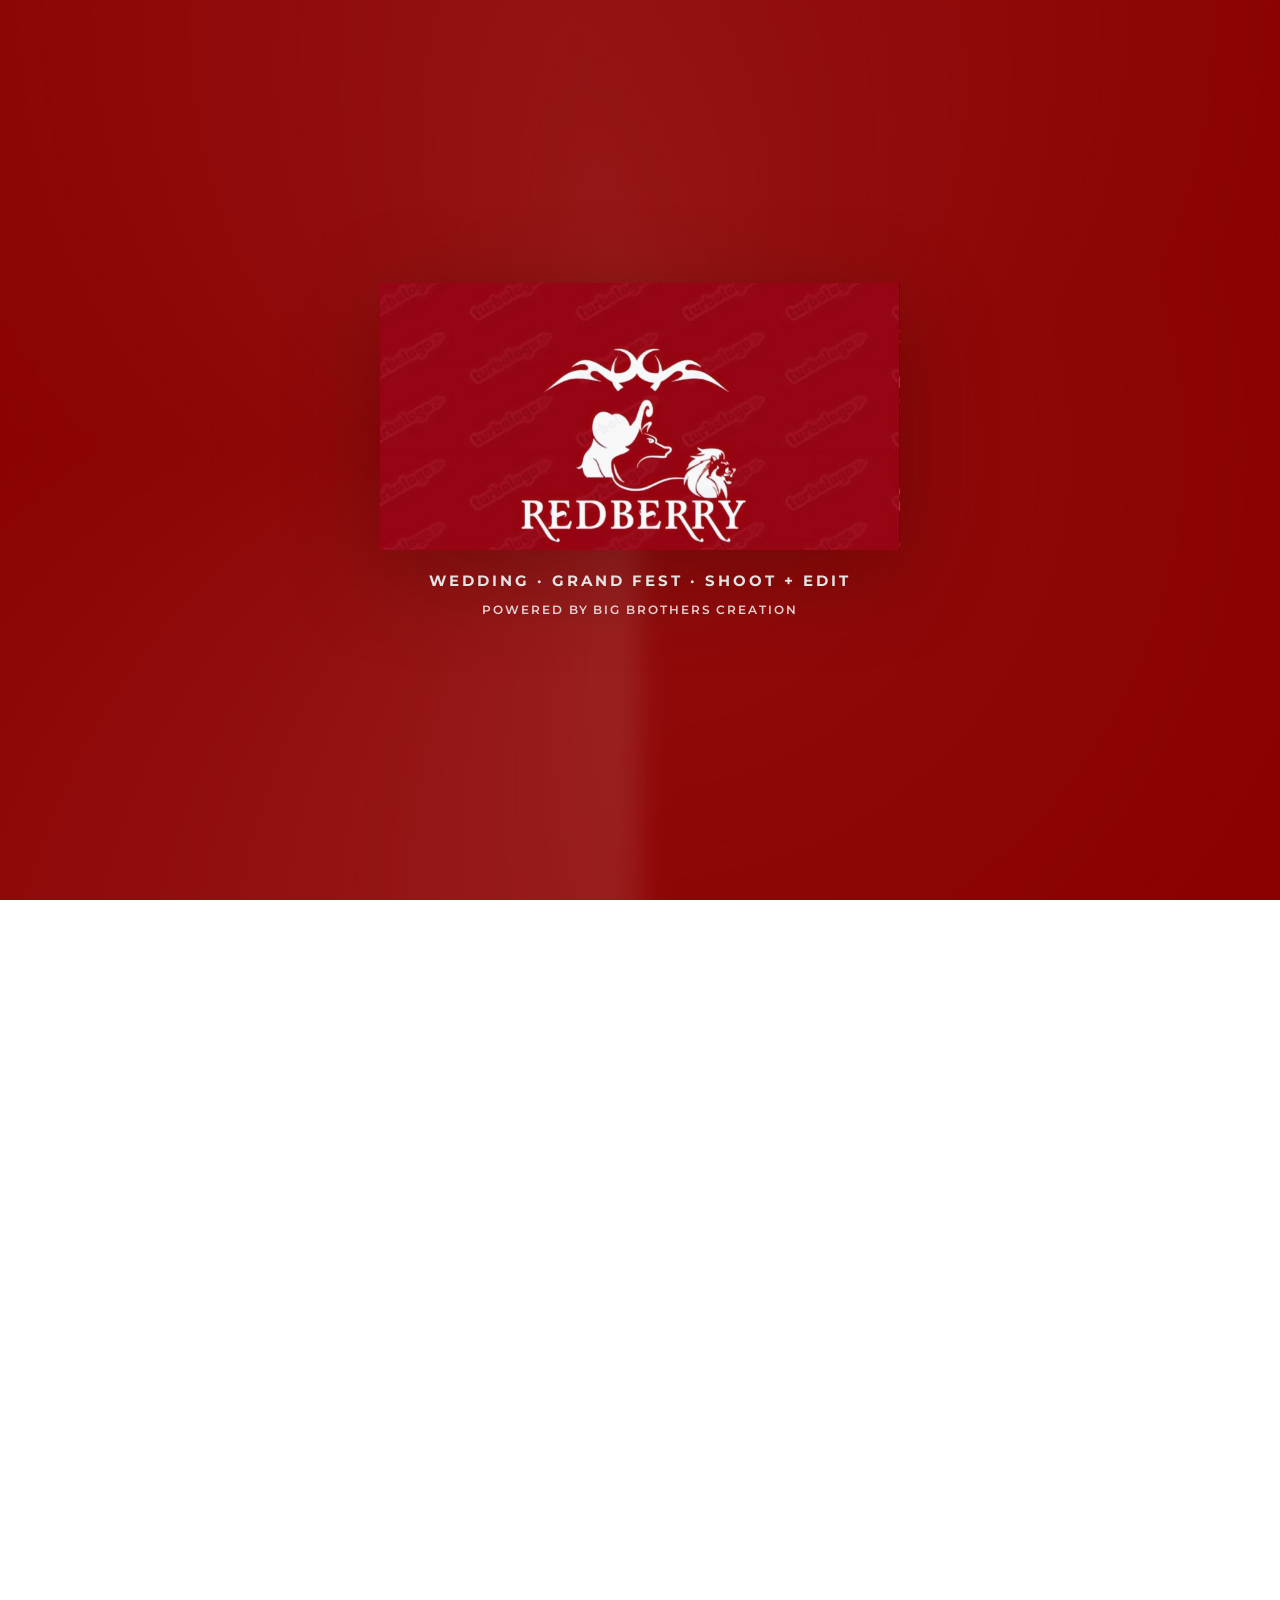
==== public/index.html @ 0571ef45 "Set developer credit to GEBEN" ====
<!doctype html>
<html lang="en">
<head>
  <meta charset="UTF-8" />
  <meta name="viewport" content="width=device-width,initial-scale=1.0" />
  <title>REDBERRY — Wedding & Grand Fest Shoot + Edit</title>
  <meta name="description" content="REDBERRY is a shooting + editing studio for weddings and grand festivals — cinematic photo, video, and color grading." />
  <link rel="preconnect" href="https://fonts.googleapis.com">
  <link rel="preconnect" href="https://fonts.gstatic.com" crossorigin>
  <link href="https://fonts.googleapis.com/css2?family=Montserrat:wght@300;500;700;800;900&display=swap" rel="stylesheet">
  <link rel="stylesheet" href="styles.css" />
<style>
  :root{--splash-bg:#8b0000;--splash-logo:#fff}
  body.splash-loading{overflow:hidden}
  #splash{position:fixed;inset:0;z-index:9999;display:flex;align-items:center;justify-content:center;overflow:hidden;background:var(--splash-bg);color:var(--splash-logo);text-align:center}
  #splash::before{content:"";position:absolute;inset:-40%;background:radial-gradient(circle at center,rgba(255,255,255,.10),transparent 55%),conic-gradient(from 180deg,rgba(255,255,255,.18),transparent 25%,rgba(255,255,255,.10),transparent 70%);filter:blur(14px);opacity:.55;animation:glow 1.8s ease-in-out infinite alternate;pointer-events:none}
  .splashContent{position:relative;z-index:1;width:min(720px,90vw);padding:24px 0;perspective:1000px}
  .splashMomentum{width:min(520px,85vw);margin:0 auto 20px;transform-style:preserve-3d;will-change:transform;transition:transform 180ms ease-out;animation:logoFloat 3.6s ease-in-out 900ms infinite alternate}
  #logo{display:block;width:100%;height:auto;margin:0 auto;transform:translateY(20px) scale(.98) translateZ(40px);opacity:0;animation:splashIn 900ms cubic-bezier(.2,.9,.2,1) forwards;will-change:transform,opacity;filter:drop-shadow(0 22px 45px rgba(30,0,0,.28))}
  .splashTagline{margin:0;color:#fff;font-size:clamp(10px,2.5vw,15px);font-weight:700;letter-spacing:.2em;text-transform:uppercase}
  .splashCredit{display:block;margin-top:12px;color:rgba(255,255,255,.86);font-size:clamp(9px,2vw,12px);font-weight:600;letter-spacing:.16em;text-transform:uppercase}
  #splash.hide{animation:splashOut 420ms ease-in forwards}
  #app{visibility:hidden}
  #app.is-visible{visibility:visible;animation:appReveal .35s ease both}
  @keyframes glow{from{transform:translate3d(-2%,-2%,0) scale(1)}to{transform:translate3d(2%,2%,0) scale(1.05)}}
  @keyframes logoFloat{from{transform:rotateX(-3deg) rotateY(-5deg) translateY(0)}to{transform:rotateX(3deg) rotateY(5deg) translateY(-7px)}}
  @keyframes splashIn{0%{opacity:0;transform:translateY(24px) scale(.9);filter:blur(6px)}60%{opacity:1;transform:translateY(-6px) scale(1.03);filter:blur(0)}100%{opacity:1;transform:translateY(0) scale(1)}}
  @keyframes splashOut{from{opacity:1}to{opacity:0;transform:scale(1.02)}}
  @keyframes appReveal{from{opacity:0}to{opacity:1}}
  @media(prefers-reduced-motion:reduce){#splash::before{animation:none}.splashMomentum{animation:none;transition:none}#logo{animation:none;opacity:1;transform:none}#splash.hide{animation-duration:150ms}}
</style>
</head>
<body class="splash-loading">
  <div id="splash">
    <div class="splashContent">
      <div class="splashMomentum" id="splashMomentum">
        <img id="logo" src="images/redberry-logo.svg" alt="REDBERRY — Wedding and Grand Fest Shoot + Edit" />
      </div>
      <p class="splashTagline">Wedding · Grand Fest · Shoot + Edit</p>
      <span class="splashCredit">Powered by Big Brothers Creation</span>
    </div>
  </div>
  <div id="app" aria-hidden="true">
  <div class="grain"></div>

  <header>
    <div class="wrap">
      <div class="nav">
        <a class="brand" href="#top">
          <img class="logo" src="images/redberry-icon.svg" alt="" />
          <div>
            <h1>REDBERRY</h1>
            <span>Wedding • Grand Fest • Shoot + Edit</span>
          </div>
        </a>
        <nav aria-label="Main navigation">
          <ul>
            <li><a href="#services">Services</a></li>
            <li><a href="#gallery">Gallery</a></li>
            <li><a href="#packages">Packages</a></li>
            <li><a href="#contact">Book Now</a></li>
          </ul>
        </nav>
        <div class="ctaRow">
          <button class="btn" data-scroll="packages"><span>See Packages</span><span aria-hidden="true">→</span></button>
          <button class="btn btnPrimary" data-scroll="contact"><span>Book a Shoot</span><span aria-hidden="true">✨</span></button>
        </div>
      </div>
    </div>
  </header>

  <main id="top">
    <section class="hero">
      <div class="wrap">
        <div class="heroGrid">
          <div>
            <div class="kicker">
              <span class="dot"></span>
              <span>Premium 3D Look • Real Wedding Moments • Fast Editing</span>
            </div>
            <h2>Capture your <span class="gradText">big day</span> like cinema.</h2>
            <p class="sub">
              REDBERRY is a professional <strong>shooting + editing</strong> studio for <strong>Grand Festivals</strong> and <strong>Weddings</strong>.
              We deliver sharp photos, smooth video edits, and color grading that makes memories feel unreal.
            </p>
            <div class="heroActions">
              <button class="btn btnPrimary" data-scroll="gallery"><span>View Styles</span><span aria-hidden="true">↗</span></button>
              <button class="btn" data-scroll="services"><span>What We Do</span><span aria-hidden="true">→</span></button>
            </div>
            <div class="stats">
              <div class="stat"><strong>Photo + Video</strong><small>weddings & events</small></div>
              <div class="stat"><strong>Cinematic Editing</strong><small>color + transitions</small></div>
              <div class="stat"><strong>On-time Delivery</strong><small>fast turnaround</small></div>
            </div>
          </div>

          <div class="stage" id="stage">
            <canvas class="stageCanvas" id="c"></canvas>
            <div class="glassFrame"></div>
            <div class="stageLabel">
              <b>3D REDBERRY Scene</b>
              <p>Move your mouse to rotate. Click to “pulse” the glow.</p>
            </div>
          </div>
        </div>
      </div>
    </section>

    <section class="section" id="services">
      <div class="wrap">
        <div class="sectionTitle">
          <h3>Services</h3>
          <span>Everything for festivals & weddings</span>
        </div>
        <div class="cards3">
          <div class="card">
            <div class="icon" aria-hidden="true">
              <svg width="20" height="20" viewBox="0 0 24 24" fill="none"><path d="M12 2l3 7 7 3-7 3-3 7-3-7-7-3 7-3 3-7z" stroke="white" stroke-width="2" stroke-linejoin="round"/></svg>
            </div>
            <h4>Wedding Photography</h4>
            <p>Pre-wedding, ceremony, portraits, candid moments—shot with premium framing and lighting.</p>
          </div>
          <div class="card">
            <div class="icon" aria-hidden="true">
              <svg width="20" height="20" viewBox="0 0 24 24" fill="none"><path d="M3 12h18" stroke="white" stroke-width="2" stroke-linecap="round"/><path d="M12 3v18" stroke="white" stroke-width="2" stroke-linecap="round"/><path d="M7 7l10 10" stroke="white" stroke-width="2" stroke-linecap="round"/></svg>
            </div>
            <h4>Festival Shoots</h4>
            <p>Stage coverage, crowd moments, celebrations, and highlights—perfect for Grand Fest events.</p>
          </div>
          <div class="card">
            <div class="icon" aria-hidden="true">
              <svg width="20" height="20" viewBox="0 0 24 24" fill="none"><path d="M4 7h16M7 4v16" stroke="white" stroke-width="2" stroke-linecap="round"/><path d="M14 8l6-4v16l-6-4V8z" stroke="white" stroke-width="2" stroke-linejoin="round"/></svg>
            </div>
            <h4>Editing & Color Grading</h4>
            <p>Professional cuts, smooth transitions, cinematic color grading, and music sync.</p>
          </div>
        </div>
      </div>
    </section>

    <section class="section" id="gallery">
      <div class="wrap">
        <div class="sectionTitle">
          <h3>Gallery (Style Preview)</h3>
          <span>Replace with your real photos/videos later</span>
        </div>
        <div class="galleryRow">
          <div class="mockPhoto tilt">
            <div class="film"></div>
            <div class="lines"></div>
            <div class="badge">Wedding • Cinematic Look</div>
            <div class="caption">
              <b>Moments that feel like a movie</b>
              <p>Warm highlights, deep shadows, smooth skin tones, and elegant transitions—so your memories pop.</p>
            </div>
          </div>
          <div class="cards3 stack">
            <div class="mockPhoto mini tilt alt1">
              <div class="film"></div>
              <div class="lines"></div>
              <div class="badge">Grand Fest • Stage Energy</div>
              <div class="caption">
                <b>Lights, crowd, colour</b>
                <p>Stage lights, confetti, and crowd reactions captured in rich, punchy tones.</p>
              </div>
            </div>
            <div class="mockPhoto mini tilt alt2">
              <div class="film"></div>
              <div class="lines"></div>
              <div class="badge">Reels • Highlight Edit</div>
              <div class="caption">
                <b>60-second highlight reels</b>
                <p>Vertical edits synced to music—ready for Instagram and WhatsApp the same week.</p>
              </div>
            </div>
          </div>
        </div>
      </div>
    </section>

    <section class="section" id="packages">
      <div class="wrap">
        <div class="sectionTitle">
          <h3>Packages</h3>
          <span>Pick a starting point — every package can be customised</span>
        </div>
        <div class="cards3">
          <div class="card pkg">
            <span class="pkgTag">Essentials</span>
            <h4>Silver</h4>
            <p class="pkgFor">Engagements, small functions, single-day events</p>
            <ul>
              <li>1 photographer, up to 6 hours</li>
              <li>300+ edited photos</li>
              <li>Basic color grading</li>
              <li>Online gallery delivery</li>
            </ul>
            <button class="btn" data-package="Silver">Choose Silver</button>
          </div>
          <div class="card pkg featured">
            <span class="pkgTag">Most booked</span>
            <h4>Gold</h4>
            <p class="pkgFor">Full wedding day or a grand festival</p>
            <ul>
              <li>Photographer + videographer, full day</li>
              <li>600+ edited photos</li>
              <li>Cinematic film (5–8 min) + highlight reel</li>
              <li>Cinematic color grading & music sync</li>
            </ul>
            <button class="btn btnPrimary" data-package="Gold">Choose Gold</button>
          </div>
          <div class="card pkg">
            <span class="pkgTag">Complete</span>
            <h4>Platinum</h4>
            <p class="pkgFor">Multi-day weddings & large festivals</p>
            <ul>
              <li>Full crew + drone coverage, multi-day</li>
              <li>Unlimited edited photos</li>
              <li>Feature film, teaser, and reels</li>
              <li>Pre-wedding shoot & printed album</li>
            </ul>
            <button class="btn" data-package="Platinum">Choose Platinum</button>
          </div>
        </div>
      </div>
    </section>

    <section class="section" id="contact">
      <div class="wrap">
        <div class="sectionTitle">
          <h3>Book a Shoot</h3>
          <span>Tell us about your event — we reply within 24 hours</span>
        </div>
        <div class="contactGrid">
          <form class="card formCard" name="booking" method="POST" action="/thank-you" data-netlify="true" netlify-honeypot="bot-field">
            <input type="hidden" name="form-name" value="booking" />
            <p class="hidden"><label>Don’t fill this out: <input name="bot-field" /></label></p>
            <div class="formRow">
              <label>Your name<input class="field" type="text" name="name" required placeholder="Full name" /></label>
              <label>Phone / WhatsApp<input class="field" type="tel" name="phone" required placeholder="+91 …" /></label>
            </div>
            <div class="formRow">
              <label>Email<input class="field" type="email" name="email" required placeholder="you@example.com" /></label>
              <label>Event date<input class="field" type="date" name="date" /></label>
            </div>
            <div class="formRow">
              <label>Event type
                <select class="field" name="event">
                  <option>Wedding</option>
                  <option>Pre-wedding</option>
                  <option>Grand Festival</option>
                  <option>Engagement / Reception</option>
                  <option>Other event</option>
                </select>
              </label>
              <label>Package
                <select class="field" name="package" id="packageSelect">
                  <option>Not sure yet</option>
                  <option>Silver</option>
                  <option>Gold</option>
                  <option>Platinum</option>
                </select>
              </label>
            </div>
            <label>Venue / city<input class="field" type="text" name="venue" placeholder="Where is the event?" /></label>
            <label>Tell us more<textarea class="field" name="message" rows="4" placeholder="Number of days, guest count, style you love…"></textarea></label>
            <button class="btn btnPrimary submit" type="submit"><span>Send Booking Request</span><span aria-hidden="true">✨</span></button>
          </form>
          <div class="card infoCard">
            <h4>Why couples & organisers pick REDBERRY</h4>
            <ul>
              <li><b>Shoot + edit under one roof</b> — no hand-offs, one consistent look.</li>
              <li><b>Fast turnaround</b> — sneak peeks within 48 hours, full delivery on schedule.</li>
              <li><b>Cinematic grading</b> — colour that feels like a film, not a filter.</li>
              <li><b>Festival-ready crews</b> — multi-camera coverage for big stages and crowds.</li>
            </ul>
            <p class="note">Prefer to talk? Mention your phone number and the best time to call — we’ll ring you back.</p>
          </div>
        </div>
      </div>
    </section>
  </main>

  <footer>
    <div class="wrap footRow">
      <div class="footerDetails">
        <strong class="footerBrand">REDBERRY</strong>
        <span>Powered by <strong>Big Brothers Creation</strong></span>
        <span>Founder: Thakur Tharun</span>
        <span>Developer: GEBEN</span>
        <span>© <span id="year"></span> REDBERRY. All rights reserved.</span>
      </div>
      <div class="smallLinks">
        <a href="#services">Services</a>
        <a href="#gallery">Gallery</a>
        <a href="#packages">Packages</a>
        <a href="#contact">Book Now</a>
      </div>
    </div>
  </footer>
  <div class="builtBy" aria-label="Built by GEBEN">
    <span class="builtByMark" aria-hidden="true">G</span>
    <span>Built by <strong>GEBEN</strong></span>
  </div>
  </div>

  <script src="app.js"></script>
</body>
</html>
---- public/styles.css ----
:root{
  --bg0:#050510; --bg1:#0b0b24; --text:#f4f4ff; --muted:rgba(244,244,255,.72);
  --red:#ff2f6d; --berry:#b517ff; --pink:#ff4fd8;
  --card: rgba(255,255,255,.06); --stroke: rgba(255,255,255,.12);
  --shadow: 0 20px 80px rgba(0,0,0,.55); --shadow2: 0 10px 35px rgba(255,47,109,.16);
  --radius: 22px;
}
*{ box-sizing:border-box; }
html{ scroll-behavior:smooth; scroll-padding-top:80px; }
html,body{ height:100%; }
body{
  margin:0;
  font-family: Montserrat, system-ui, -apple-system, Segoe UI, Roboto, Arial, sans-serif;
  color: var(--text); overflow-x:hidden;
  background:
    radial-gradient(1200px 600px at 15% 10%, rgba(181,23,255,.30), transparent 55%),
    radial-gradient(900px 500px at 80% 25%, rgba(255,47,109,.25), transparent 55%),
    radial-gradient(900px 600px at 55% 90%, rgba(255,79,216,.18), transparent 60%),
    linear-gradient(180deg, var(--bg0), var(--bg1));
  background-attachment: fixed;
}
.grain{
  pointer-events:none; position:fixed; inset:-10%; z-index:1;
  background-image:url("data:image/svg+xml,%3Csvg xmlns='http://www.w3.org/2000/svg' width='180' height='180'%3E%3Cfilter id='n'%3E%3CfeTurbulence type='fractalNoise' baseFrequency='.8' numOctaves='3' stitchTiles='stitch'/%3E%3C/filter%3E%3Crect width='180' height='180' filter='url(%23n)' opacity='.25'/%3E%3C/svg%3E");
  mix-blend-mode: overlay; opacity:.10; animation: grainMove 9s steps(8) infinite;
}
@keyframes grainMove{
  0%{ transform:translate(0,0); } 20%{ transform:translate(-5%,3%); } 40%{ transform:translate(3%,-4%); }
  60%{ transform:translate(-2%,-2%); } 80%{ transform:translate(4%,2%); } 100%{ transform:translate(0,0); }
}
.wrap{ width:min(1180px, 92vw); margin:0 auto; position:relative; z-index:2; }

header{
  position:sticky; top:0; z-index:20; backdrop-filter: blur(12px);
  background: linear-gradient(180deg, rgba(5,5,16,.82), rgba(5,5,16,.35));
  border-bottom: 1px solid rgba(255,255,255,.08);
}
.nav{ display:flex; align-items:center; justify-content:space-between; gap:16px; padding:14px 0; }
.brand{ display:flex; align-items:center; gap:12px; min-width:210px; color:inherit; text-decoration:none; }
.logo{
  width:38px; height:38px; border-radius:50%; position:relative; flex:none; object-fit:cover;
  background:#980719; box-shadow: 0 10px 26px rgba(255,47,109,.24), inset 0 0 0 1px rgba(255,255,255,.28);
}
.brand h1{ margin:0; font-size:16px; letter-spacing:.12em; text-transform:uppercase; }
.brand span{ display:block; font-size:11px; color: var(--muted); letter-spacing:.06em; margin-top:3px; }
nav ul{ list-style:none; margin:0; padding:0; display:flex; gap:18px; align-items:center; }
nav a{
  text-decoration:none; color: rgba(244,244,255,.78); font-weight:600; font-size:13px;
  padding:10px; border-radius:12px; transition:.25s ease; display:inline-flex; align-items:center; gap:8px;
}
nav a:hover{ color:#fff; background: rgba(255,255,255,.06); box-shadow: inset 0 0 0 1px rgba(255,255,255,.10); transform: translateY(-1px); }
.ctaRow{ display:flex; align-items:center; gap:10px; min-width:210px; justify-content:flex-end; }
.btn{
  border:1px solid rgba(255,255,255,.14); background: rgba(255,255,255,.06); color: rgba(255,255,255,.92);
  padding:10px 14px; border-radius:14px; font-family:inherit; font-weight:800; font-size:13px; cursor:pointer;
  transition:.25s ease; box-shadow: 0 10px 30px rgba(0,0,0,.25); display:inline-flex; align-items:center; gap:10px;
}
.btn:hover{ transform: translateY(-2px); border-color: rgba(255,255,255,.24); background: rgba(255,255,255,.09); }
.btnPrimary{
  border:none;
  background: radial-gradient(circle at 30% 20%, rgba(255,255,255,.45), transparent 40%), linear-gradient(135deg, var(--red), var(--berry));
  box-shadow: 0 25px 70px rgba(255,47,109,.20), inset 0 0 0 1px rgba(255,255,255,.22);
}
.btnPrimary:hover{ background: radial-gradient(circle at 30% 20%, rgba(255,255,255,.55), transparent 40%), linear-gradient(135deg, var(--red), var(--berry)); }

.hero{ padding:58px 0 36px; }
.heroGrid{ display:grid; grid-template-columns: 1.05fr .95fr; gap:28px; align-items:center; }
.kicker{
  display:inline-flex; align-items:center; gap:10px; padding:8px 12px; border-radius:999px;
  border:1px solid rgba(255,255,255,.12); background: rgba(255,255,255,.06);
  font-weight:900; font-size:12px; letter-spacing:.05em; margin-bottom:14px; color: rgba(255,255,255,.88);
}
.dot{ width:10px; height:10px; border-radius:50%; background: linear-gradient(135deg, var(--red), var(--berry)); box-shadow: 0 0 0 4px rgba(255,47,109,.18); flex:none; }
.hero h2{ margin:0 0 14px; font-size: clamp(34px, 4.4vw, 60px); line-height:1.02; letter-spacing:-0.02em; text-shadow: 0 10px 35px rgba(0,0,0,.35); }
.gradText{
  background: linear-gradient(90deg, var(--red), var(--berry), var(--pink));
  -webkit-background-clip:text; background-clip:text; color:transparent;
  filter: drop-shadow(0 18px 40px rgba(255,47,109,.18));
}
.sub{ color: var(--muted); font-size:15px; line-height:1.75; max-width:60ch; margin-bottom:20px; }
.sub strong{ color: var(--text); }
.heroActions{ display:flex; gap:12px; align-items:center; flex-wrap:wrap; }
.stats{ display:flex; gap:14px; flex-wrap:wrap; margin-top:22px; }
.stat{
  padding:14px; border-radius:18px; border:1px solid rgba(255,255,255,.12); background: rgba(255,255,255,.06);
  box-shadow: var(--shadow2); position:relative; overflow:hidden; transition:.25s ease;
}
.stat:hover{ transform: translateY(-3px); }
.stat:before{ content:""; position:absolute; inset:-2px; background: radial-gradient(600px 200px at 10% 10%, rgba(255,47,109,.22), transparent 50%); opacity:.85; pointer-events:none; }
.stat strong{ display:block; font-size:18px; position:relative; z-index:1; }
.stat small{ color: rgba(244,244,255,.72); font-weight:700; font-size:12px; position:relative; z-index:1; }

.stage{
  position:relative; height:520px; border-radius: var(--radius); border:1px solid rgba(255,255,255,.12);
  background:
    radial-gradient(900px 520px at 20% 10%, rgba(255,47,109,.16), transparent 55%),
    radial-gradient(900px 520px at 85% 35%, rgba(181,23,255,.18), transparent 60%),
    rgba(255,255,255,.05);
  box-shadow: var(--shadow); overflow:hidden; cursor:pointer;
}
.stageCanvas{ position:absolute; inset:0; width:100%; height:100%; }
.glassFrame{
  position:absolute; inset:14px; border-radius: calc(var(--radius) - 10px); border:1px solid rgba(255,255,255,.10);
  background: linear-gradient(180deg, rgba(255,255,255,.06), rgba(255,255,255,.02)); pointer-events:none;
}
.stageLabel{
  position:absolute; left:18px; bottom:18px; background: rgba(0,0,0,.22); border:1px solid rgba(255,255,255,.12);
  padding:12px 14px; border-radius:16px; backdrop-filter: blur(10px); max-width:80%; pointer-events:none;
}
.stageLabel b{ display:block; font-size:13px; letter-spacing:.08em; text-transform:uppercase; }
.stageLabel p{ margin:6px 0 0; font-size:12px; color: rgba(244,244,255,.74); line-height:1.45; }

.section{ padding:40px 0; }
.sectionTitle{ display:flex; align-items:flex-end; justify-content:space-between; gap:16px; margin-bottom:18px; flex-wrap:wrap; }
.sectionTitle h3{ margin:0; font-size:20px; letter-spacing:-0.02em; }
.sectionTitle span{ color: var(--muted); font-weight:700; font-size:13px; }
.cards3{ display:grid; grid-template-columns: repeat(3, 1fr); gap:14px; }
.card{
  border-radius:20px; border:1px solid rgba(255,255,255,.12); background: rgba(255,255,255,.06); padding:18px;
  box-shadow: 0 18px 60px rgba(0,0,0,.28); position:relative; overflow:hidden; transition:.25s ease; min-height:150px;
}
.card:before{ content:""; position:absolute; inset:-2px; background: radial-gradient(500px 160px at 12% 10%, rgba(255,47,109,.20), transparent 55%); opacity:.9; pointer-events:none; }
.card:hover{ transform: translateY(-6px); border-color: rgba(255,255,255,.22); background: rgba(255,255,255,.075); }
.icon{
  width:42px; height:42px; border-radius:16px; background: linear-gradient(135deg, var(--red), var(--berry));
  box-shadow: 0 20px 70px rgba(255,47,109,.22), inset 0 0 0 1px rgba(255,255,255,.20);
  display:flex; align-items:center; justify-content:center; margin-bottom:12px; position:relative; z-index:1;
}
.card h4{ margin:0 0 6px; font-size:15px; position:relative; z-index:1; }
.card p{ margin:0; color: rgba(244,244,255,.73); font-size:13px; line-height:1.65; position:relative; z-index:1; }

/* Gallery */
.galleryRow{ display:grid; grid-template-columns: 1.2fr .8fr; gap:14px; align-items:stretch; }
.cards3.stack{ grid-template-columns:1fr; }
.mockPhoto{
  border-radius:20px; border:1px solid rgba(255,255,255,.12);
  background:
    radial-gradient(800px 240px at 20% 10%, rgba(255,47,109,.18), transparent 55%),
    radial-gradient(650px 260px at 70% 60%, rgba(181,23,255,.18), transparent 60%),
    rgba(255,255,255,.05);
  box-shadow: 0 18px 60px rgba(0,0,0,.28); overflow:hidden; position:relative; min-height:320px;
  transition: transform .2s ease-out;
}
.mockPhoto.mini{ min-height:200px; }
.mockPhoto .badge{
  position:absolute; top:16px; left:16px; z-index:2; background: rgba(0,0,0,.22); border:1px solid rgba(255,255,255,.12);
  border-radius:999px; padding:10px 12px; font-weight:900; font-size:12px; color: rgba(255,255,255,.88); backdrop-filter: blur(10px);
}
.mockPhoto .film{
  position:absolute; inset:-60px;
  background: conic-gradient(from 180deg, rgba(255,47,109,.35), rgba(181,23,255,.35), rgba(255,79,216,.28), rgba(255,47,109,.35));
  filter: blur(34px); opacity:.55; animation: spin 18s linear infinite;
}
.mockPhoto.alt1 .film{ background: conic-gradient(from 40deg, rgba(255,170,60,.35), rgba(255,47,109,.35), rgba(181,23,255,.3), rgba(255,170,60,.35)); animation-duration: 14s; }
.mockPhoto.alt2 .film{ background: conic-gradient(from 300deg, rgba(80,120,255,.32), rgba(181,23,255,.35), rgba(255,79,216,.3), rgba(80,120,255,.32)); animation-direction: reverse; }
@keyframes spin{ to{ transform: rotate(360deg); } }
.mockPhoto .lines{
  position:absolute; inset:0;
  background: linear-gradient(90deg, rgba(255,255,255,.08) 1px, transparent 1px), linear-gradient(0deg, rgba(255,255,255,.06) 1px, transparent 1px);
  background-size: 42px 42px; opacity:.25;
}
.mockPhoto .caption{
  position:absolute; bottom:16px; left:16px; right:16px; z-index:2; background: rgba(0,0,0,.24);
  border:1px solid rgba(255,255,255,.12); border-radius:16px; padding:14px; backdrop-filter: blur(10px);
}
.mockPhoto .caption b{ display:block; letter-spacing:.08em; text-transform:uppercase; font-size:13px; }
.mockPhoto .caption p{ margin:6px 0 0; color: rgba(244,244,255,.75); font-size:12px; line-height:1.5; }

/* Packages */
.pkg{ display:flex; flex-direction:column; gap:10px; padding:22px; }
.pkg > *{ position:relative; z-index:1; }
.pkg h4{ font-size:24px; margin:0; }
.pkgTag{
  align-self:flex-start; font-size:11px; font-weight:900; letter-spacing:.08em; text-transform:uppercase;
  padding:6px 10px; border-radius:999px; background: rgba(255,255,255,.08); border:1px solid rgba(255,255,255,.12);
}
.pkg .pkgFor{ font-weight:700; }
.pkg ul{ margin:4px 0 10px; padding:0; list-style:none; display:grid; gap:8px; font-size:13px; color: rgba(244,244,255,.85); flex:1; }
.pkg li{ padding-left:22px; position:relative; line-height:1.5; }
.pkg li:before{ content:"✦"; position:absolute; left:0; color: var(--pink); }
.pkg .btn{ justify-content:center; }
.pkg.featured{ border-color: rgba(255,79,216,.45); box-shadow: 0 25px 80px rgba(255,47,109,.22); }
.pkg.featured .pkgTag{ background: linear-gradient(135deg, var(--red), var(--berry)); border:none; }

/* Contact */
.contactGrid{ display:grid; grid-template-columns: 1.3fr .7fr; gap:14px; }
.formCard{ display:grid; gap:14px; }
.formCard > *{ position:relative; z-index:1; }
.formCard label{ display:grid; gap:6px; font-size:12px; font-weight:800; letter-spacing:.03em; color: rgba(244,244,255,.85); }
.formRow{ display:grid; grid-template-columns: 1fr 1fr; gap:14px; }
.formCard:hover, .infoCard:hover{ transform:none; }
.submit{ justify-content:center; padding:14px; font-size:14px; }
.hidden{ display:none; }
.infoCard > *{ position:relative; z-index:1; }
.infoCard ul{ margin:10px 0 14px; padding:0; list-style:none; display:grid; gap:12px; font-size:13px; line-height:1.6; color: rgba(244,244,255,.78); }
.infoCard b{ color: var(--text); }
.note{ font-size:12px !important; }
input, textarea, select{ font-family: inherit; }
.field{
  width:100%; height:46px; border-radius:14px; border:1px solid rgba(255,255,255,.14);
  background: rgba(255,255,255,.06); color: var(--text); padding:0 14px; outline:none; font-size:14px; font-weight:500;
}
select.field option{ background: var(--bg1); color: var(--text); }
input[type=date].field{ color-scheme: dark; }
textarea.field{ height:auto; padding:12px 14px; resize: vertical; }
.field::placeholder{ color: rgba(244,244,255,.45); }
.field:focus{ border-color: rgba(255,79,216,.55); }

footer{ padding:34px 0 46px; color: rgba(244,244,255,.70); border-top: 1px solid rgba(255,255,255,.10); margin-top:22px; font-size:13px; }
.footRow{ display:flex; justify-content:space-between; gap:16px; flex-wrap:wrap; align-items:center; }
.footerDetails{ display:grid; gap:5px; line-height:1.5; }
.footerDetails strong{ color:rgba(255,255,255,.94); }
.footerDetails .footerBrand{ font-size:16px; letter-spacing:.08em; }
.builtBy{ display:flex; justify-content:center; align-items:center; gap:10px; padding:11px 16px; color:#775765; background:#f6e9ef; border-top:1px solid rgba(95,49,70,.12); font-size:11px; font-weight:500; letter-spacing:.24em; text-transform:uppercase; }
.builtBy strong{ color:#684354; font-weight:700; }
.builtByMark{ display:grid; place-items:center; width:24px; height:24px; border:1px solid rgba(104,67,84,.35); border-radius:50%; color:#684354; font-family:Georgia,serif; font-size:16px; letter-spacing:0; }
.smallLinks{ display:flex; gap:14px; flex-wrap:wrap; font-weight:900; font-size:12px; }
.smallLinks a{ color: rgba(244,244,255,.70); text-decoration:none; }
.smallLinks a:hover{ color:#fff; }
a:focus-visible, button:focus-visible, input:focus-visible, textarea:focus-visible, select:focus-visible{ outline:2px solid rgba(255,79,216,.45); outline-offset:2px; }

/* Thank-you page */
.thanks{ min-height:70vh; display:grid; place-items:center; text-align:center; padding:60px 0; }
.thanks .card{ max-width:560px; padding:36px; }
.thanks .card > *{ position:relative; z-index:1; }
.thanks h2{ font-size: clamp(28px, 4vw, 42px); margin:0 0 12px; }
.thanks p{ font-size:15px; margin-bottom:22px; }

@media (max-width: 980px){
  .ctaRow, nav ul{ display:none; }
  .heroGrid, .galleryRow, .contactGrid, .cards3{ grid-template-columns: 1fr; }
  .stage{ height:420px; }
}
@media (max-width: 560px){ .formRow{ grid-template-columns:1fr; } }
@media (prefers-reduced-motion: reduce){
  .grain, .mockPhoto .film{ animation:none; }
  html{ scroll-behavior:auto; }
}
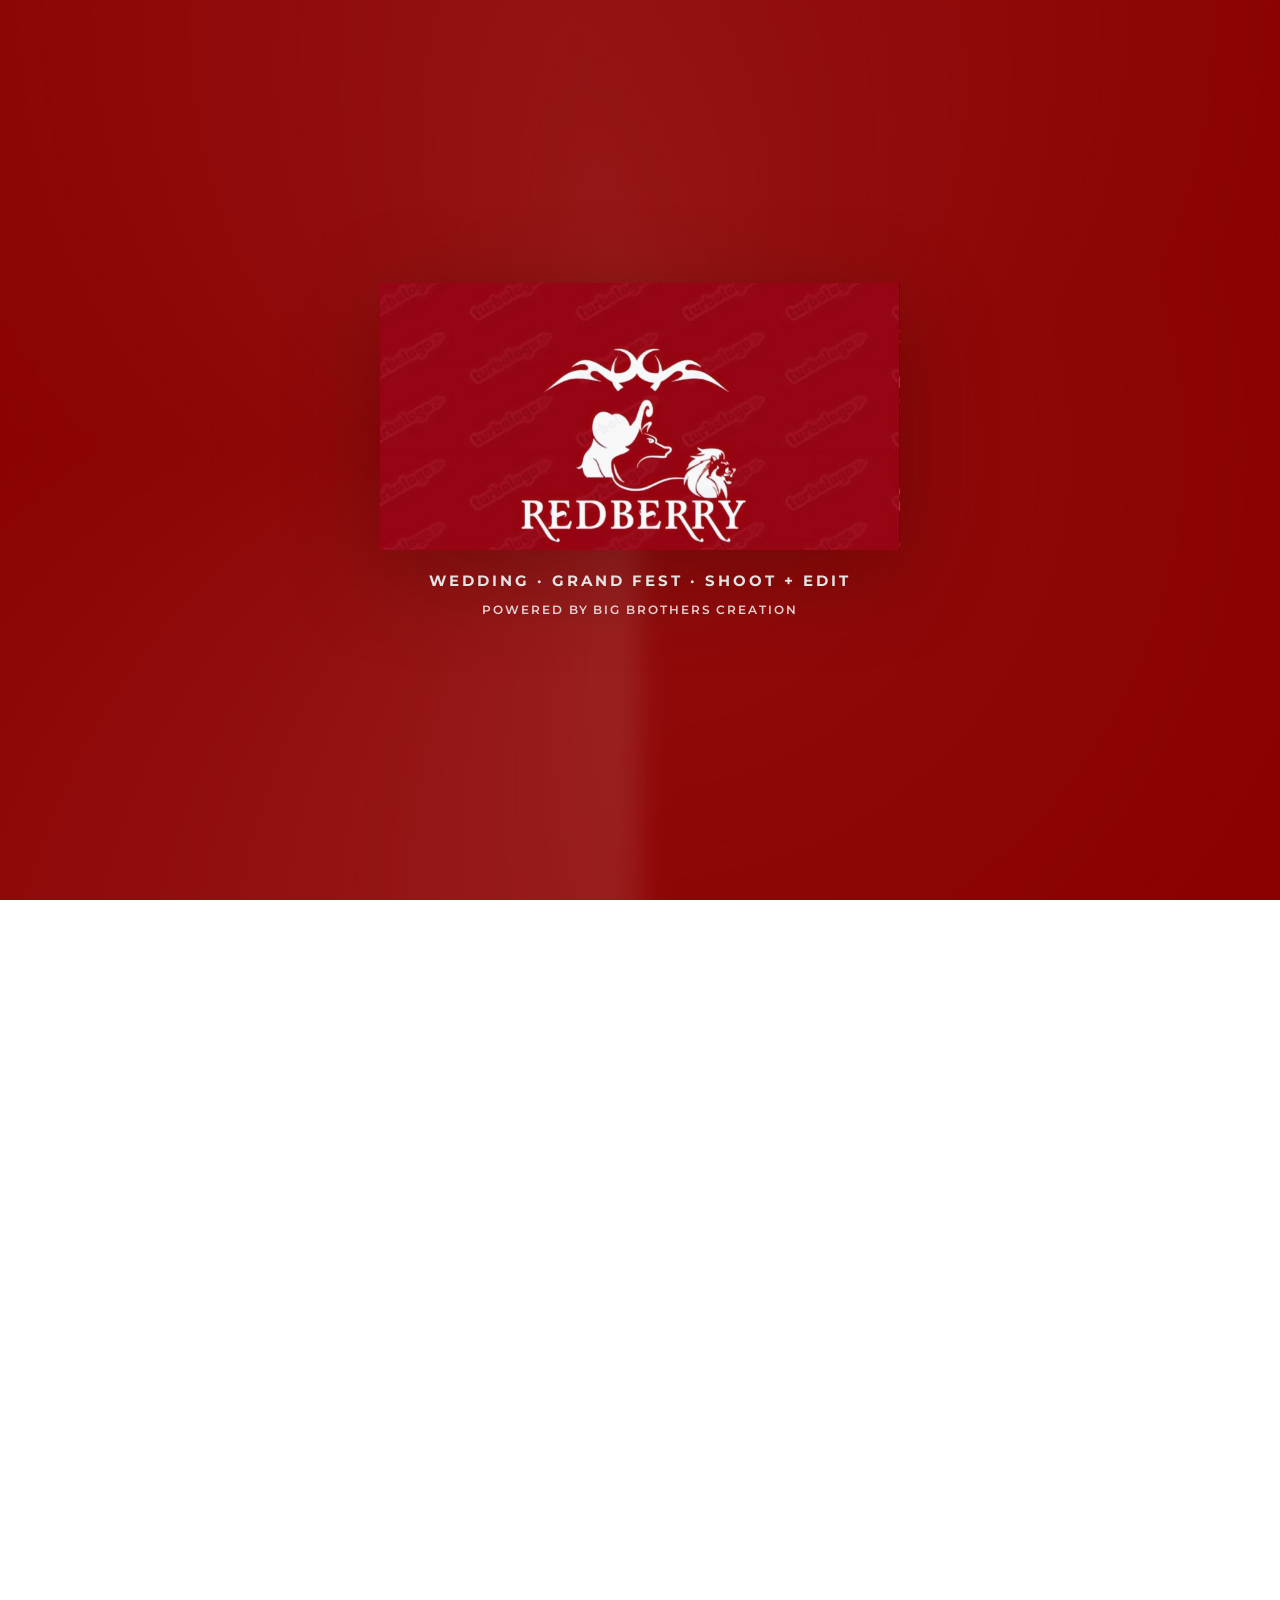
==== commit 4525911f: "Set developer credit to Gagan" ====
--- a/public/index.html
+++ b/public/index.html
@@ -287,7 +287,7 @@
         <strong class="footerBrand">REDBERRY</strong>
         <span>Powered by <strong>Big Brothers Creation</strong></span>
         <span>Founder: Thakur Tharun</span>
-        <span>Developer: GEBEN</span>
+        <span>Developer: Gagan</span>
         <span>© <span id="year"></span> REDBERRY. All rights reserved.</span>
       </div>
       <div class="smallLinks">
--- a/public/styles.css
+++ b/public/styles.css
@@ -213,7 +213,7 @@
 .footerDetails .footerBrand{ font-size:16px; letter-spacing:.08em; }
 .builtBy{ display:flex; justify-content:center; align-items:center; gap:10px; padding:11px 16px; color:#775765; background:#f6e9ef; border-top:1px solid rgba(95,49,70,.12); font-size:11px; font-weight:500; letter-spacing:.24em; text-transform:uppercase; }
 .builtBy strong{ color:#684354; font-weight:700; }
-.builtByMark{ display:grid; place-items:center; width:24px; height:24px; border:1px solid rgba(104,67,84,.35); border-radius:50%; color:#684354; font-family:Georgia,serif; font-size:16px; letter-spacing:0; }
+.builtByMark{ display:grid; place-items:center; width:34px; height:34px; border:1px solid rgba(104,67,84,.35); border-radius:50%; color:#684354; font-family:Georgia,serif; font-size:21px; font-weight:400; letter-spacing:0; }
 .smallLinks{ display:flex; gap:14px; flex-wrap:wrap; font-weight:900; font-size:12px; }
 .smallLinks a{ color: rgba(244,244,255,.70); text-decoration:none; }
 .smallLinks a:hover{ color:#fff; }
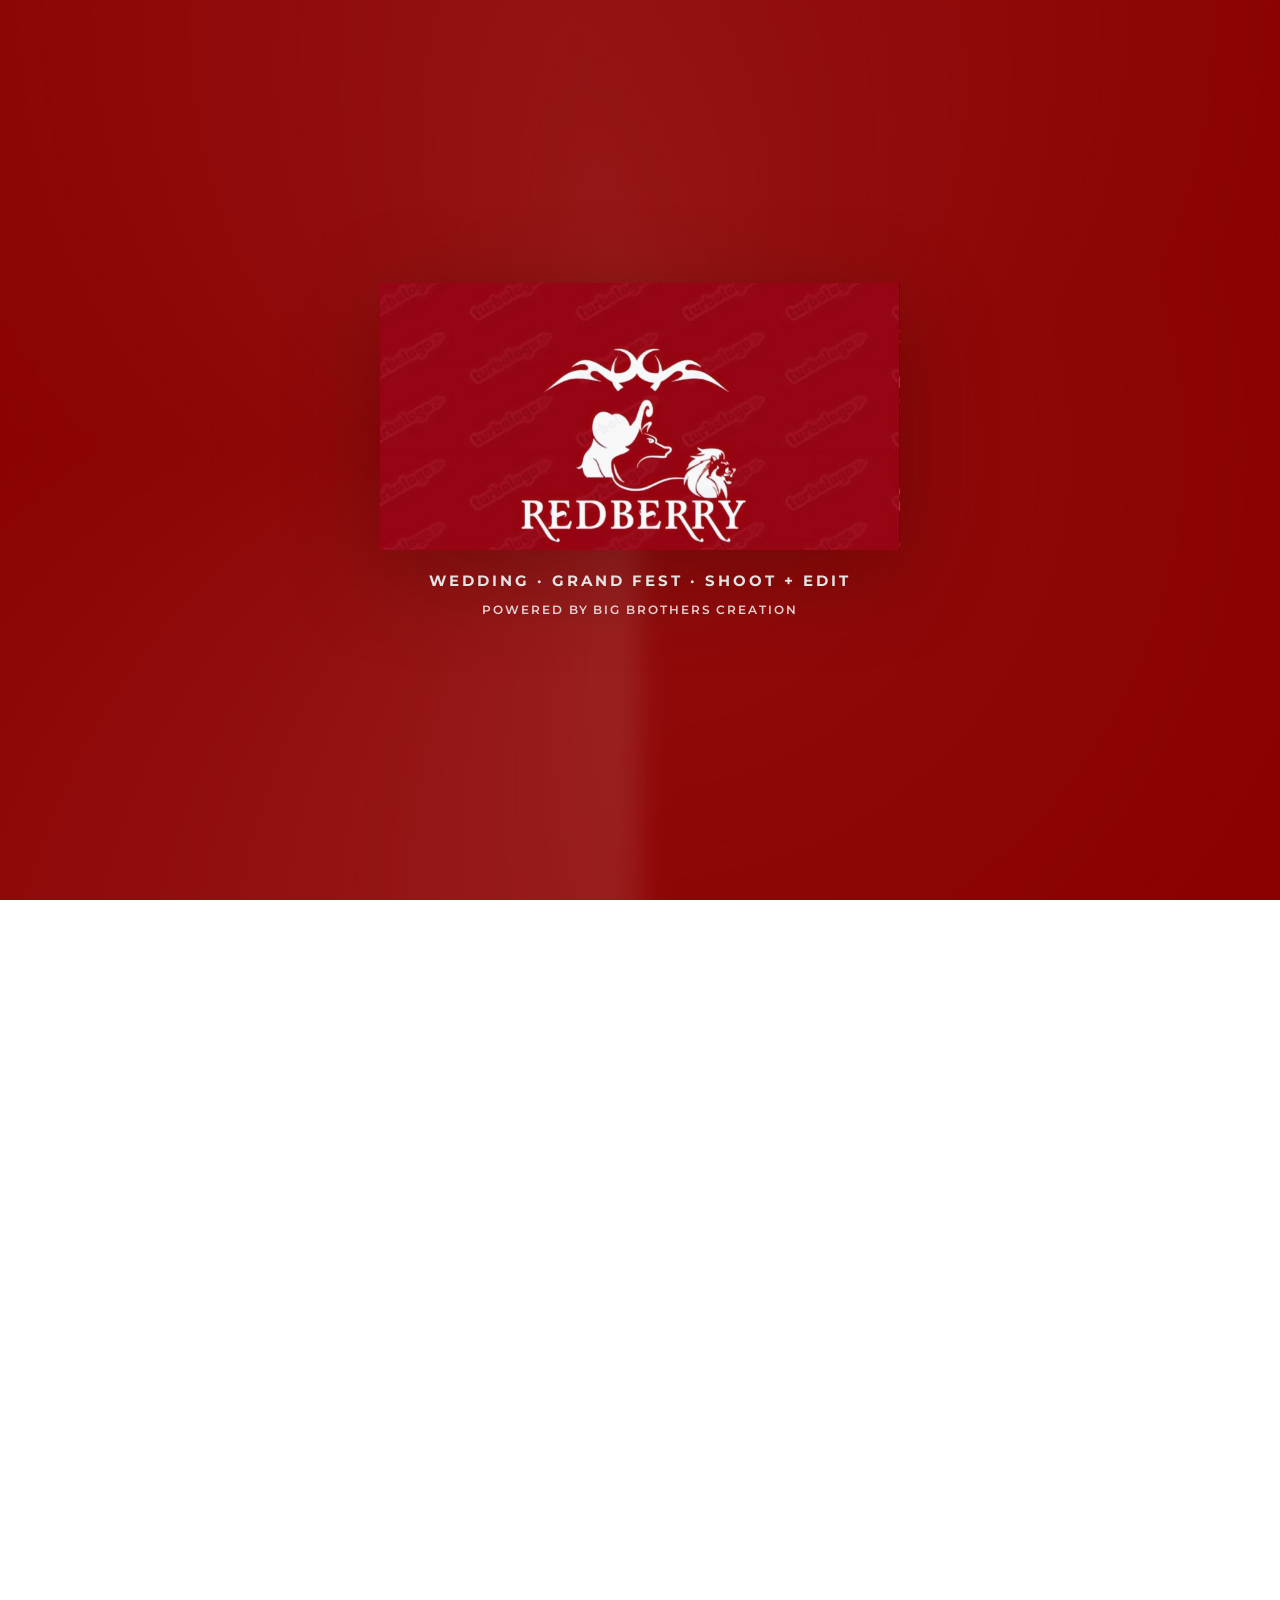
==== commit 651792ff: "Route booking requests to owner email" ====
--- a/public/index.html
+++ b/public/index.html
@@ -232,9 +232,11 @@
           <span>Tell us about your event — we reply within 24 hours</span>
         </div>
         <div class="contactGrid">
-          <form class="card formCard" name="booking" method="POST" action="/thank-you" data-netlify="true" netlify-honeypot="bot-field">
-            <input type="hidden" name="form-name" value="booking" />
-            <p class="hidden"><label>Don’t fill this out: <input name="bot-field" /></label></p>
+          <form class="card formCard" name="booking" method="POST" action="https://formsubmit.co/gagangagan2975@gmail.com">
+            <input type="hidden" name="_subject" value="New REDBERRY booking request" />
+            <input type="hidden" name="_template" value="table" />
+            <input type="hidden" name="_next" value="https://gagangagan2975-arch.github.io/redberry-wedding-festival/public/thank-you.html" />
+            <input class="hidden" type="text" name="_honey" tabindex="-1" autocomplete="off" aria-hidden="true" />
             <div class="formRow">
               <label>Your name<input class="field" type="text" name="name" required placeholder="Full name" /></label>
               <label>Phone / WhatsApp<input class="field" type="tel" name="phone" required placeholder="+91 …" /></label>
@@ -299,7 +301,7 @@
     </div>
   </footer>
   <div class="builtBy" aria-label="Built by GEBEN">
-    <span class="builtByMark" aria-hidden="true">G</span>
+    <img class="builtByMark" src="images/geben-mark.svg" alt="" aria-hidden="true" />
     <span>Built by <strong>GEBEN</strong></span>
   </div>
   </div>
--- a/public/styles.css
+++ b/public/styles.css
@@ -213,7 +213,7 @@
 .footerDetails .footerBrand{ font-size:16px; letter-spacing:.08em; }
 .builtBy{ display:flex; justify-content:center; align-items:center; gap:10px; padding:11px 16px; color:#775765; background:#f6e9ef; border-top:1px solid rgba(95,49,70,.12); font-size:11px; font-weight:500; letter-spacing:.24em; text-transform:uppercase; }
 .builtBy strong{ color:#684354; font-weight:700; }
-.builtByMark{ display:grid; place-items:center; width:34px; height:34px; border:1px solid rgba(104,67,84,.35); border-radius:50%; color:#684354; font-family:Georgia,serif; font-size:21px; font-weight:400; letter-spacing:0; }
+.builtByMark{ display:block; width:36px; height:36px; flex:none; }
 .smallLinks{ display:flex; gap:14px; flex-wrap:wrap; font-weight:900; font-size:12px; }
 .smallLinks a{ color: rgba(244,244,255,.70); text-decoration:none; }
 .smallLinks a:hover{ color:#fff; }
